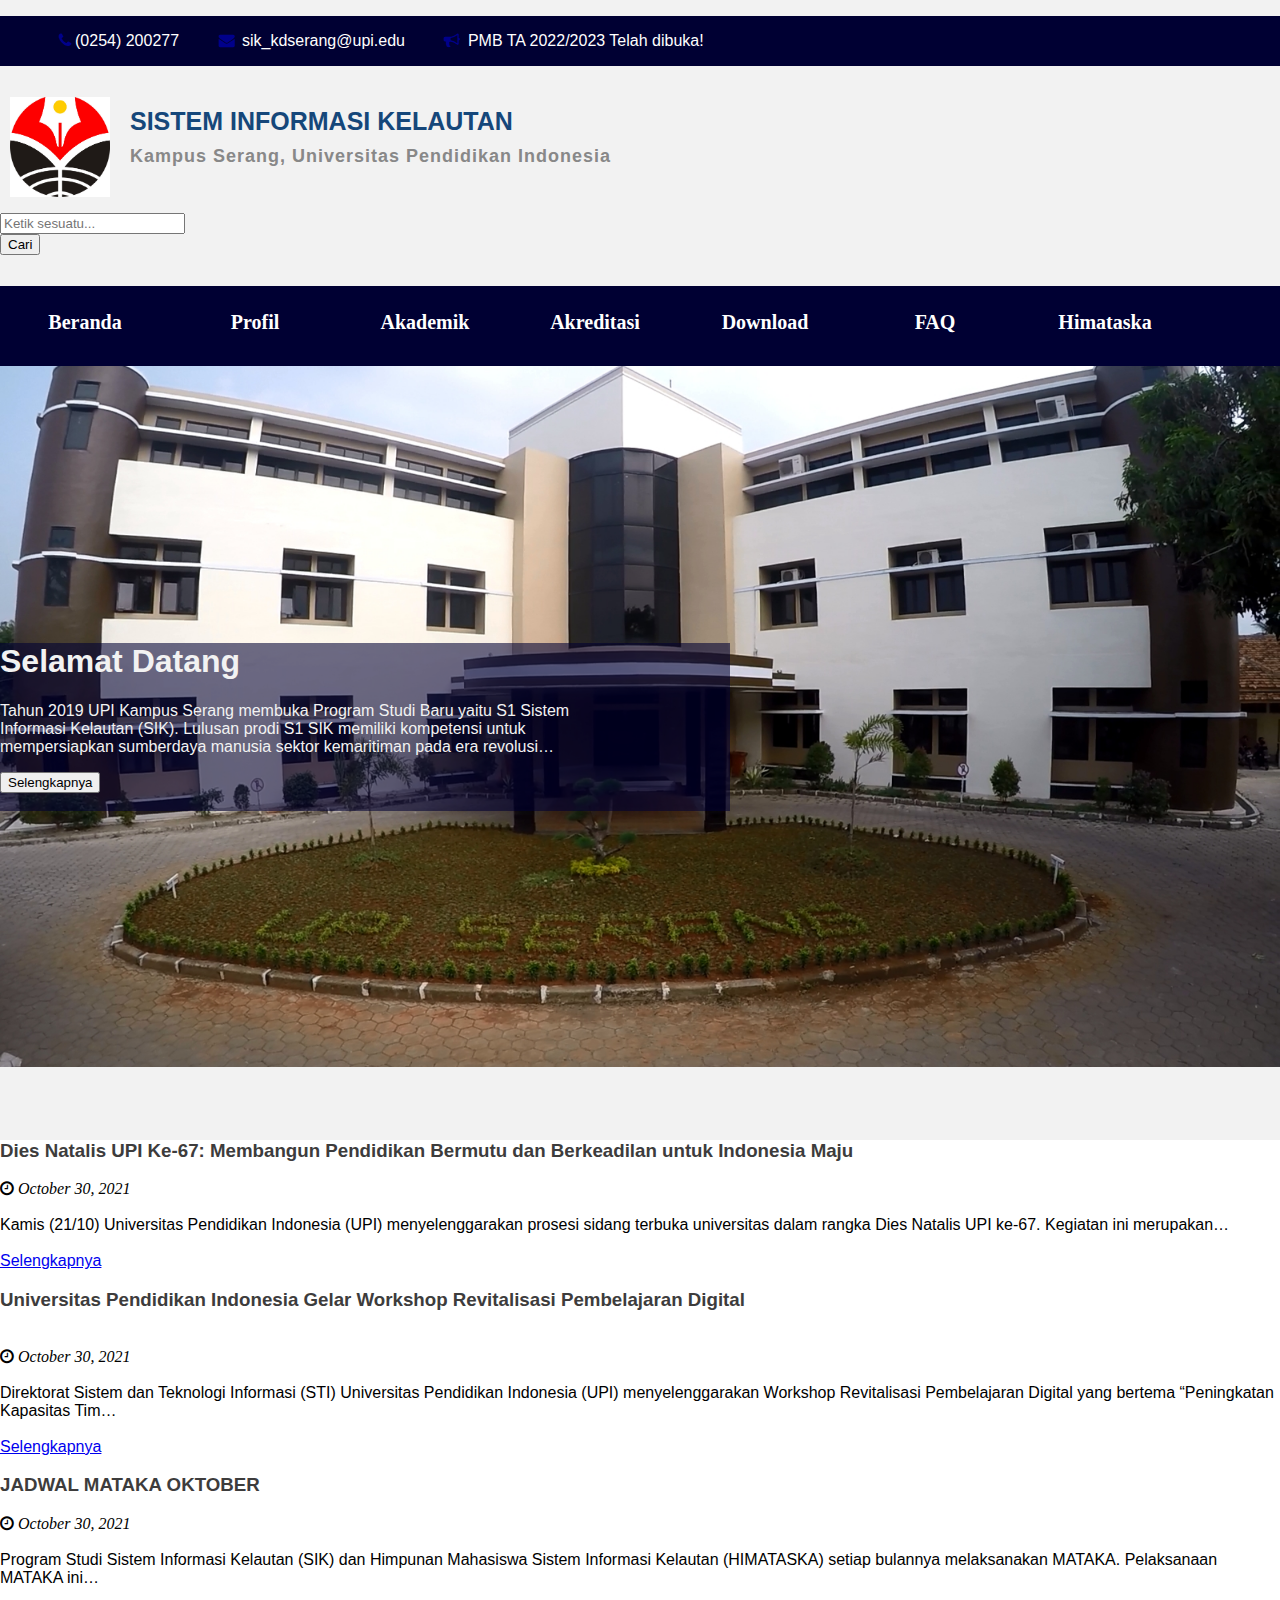
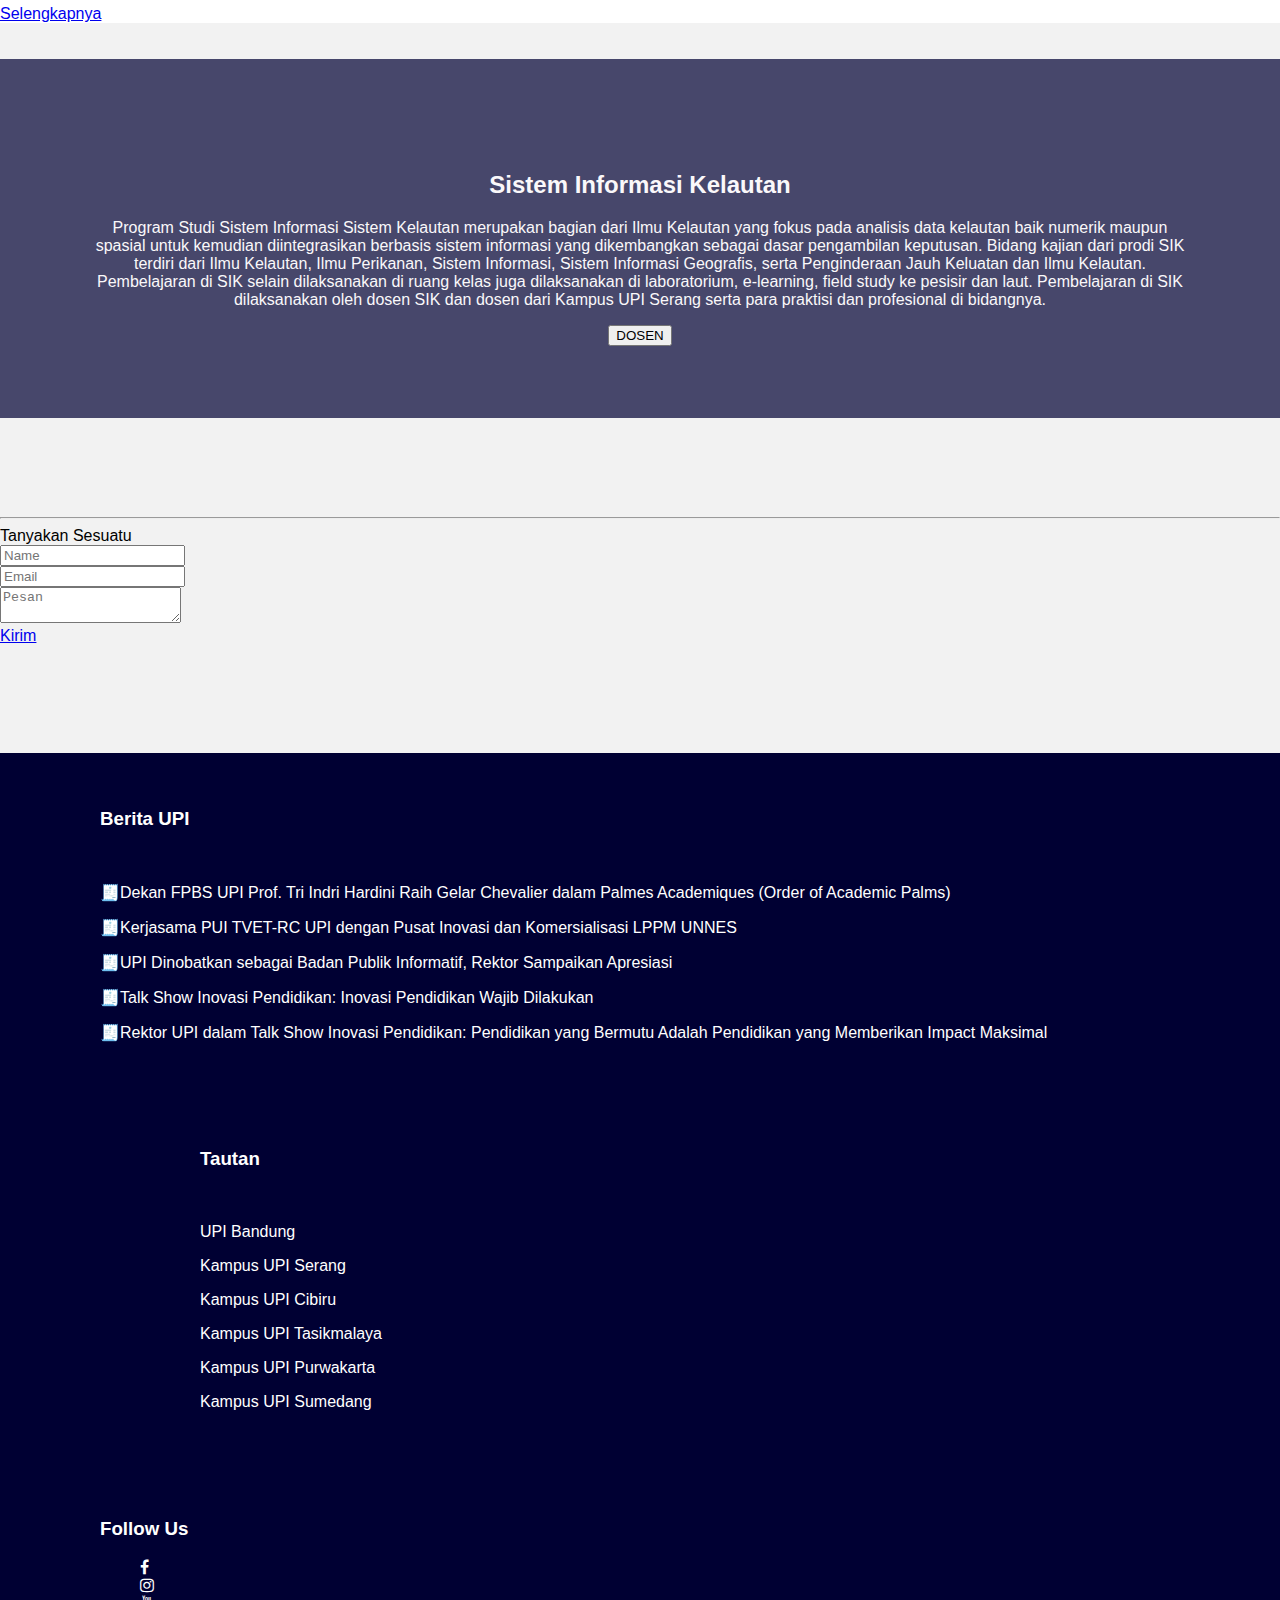
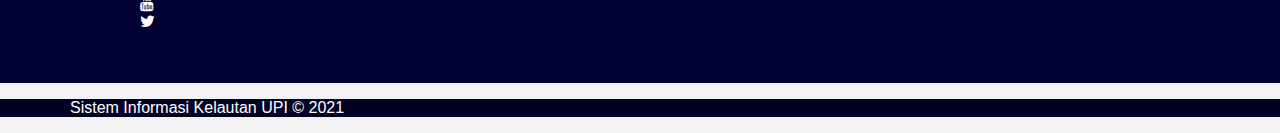
==== index.html @ e2124f50 "first commit" ====
<!DOCTYPE html>
<html lang="en">
<head>
  <meta charset="UTF-8">
  <meta name="viewport" content="width=device-width, initial-scale=1.0">
  <meta http-equiv="X-UA-Compatible" content="ie=edge">
  <title>Web SIK </title>
  <link rel="stylesheet" href="style.css">
  <link href="https://cdn.jsdelivr.net/npm/bootstrap@5.1.3/dist/css/bootstrap.min.css" rel="stylesheet" integrity="sha384-1BmE4kWBq78iYhFldvKuhfTAU6auU8tT94WrHftjDbrCEXSU1oBoqyl2QvZ6jIW3" crossorigin="anonymous">
  <link rel="stylesheet" href="https://cdnjs.cloudflare.com/ajax/libs/font-awesome/4.7.0/css/font-awesome.css" integrity="sha512-5A8nwdMOWrSz20fDsjczgUidUBR8liPYU+WymTZP1lmY9G6Oc7HlZv156XqnsgNUzTyMefFTcsFH/tnJE/+xBg==" crossorigin="anonymous" referrerpolicy="no-referrer" />

</head>
<body>
    <section>
        
        <div id ="TopcontactInfo">
            <div id ="TopcontactInfo">
              
                        <ul class="top-contact">
                            <li><a href="tel:0254200277"><span class="icon"><i class="fa fa-phone" aria-hidden="true"></i>(0254) 200277</span></a> </li>	
                            <li> <a href="mailto:sik_kdserang@upi.edu"><span class="icon"><i class="fa fa-envelope" aria-hidden="true"></i> sik_kdserang@upi.edu</span> </a> </li>
                            <li> <a href="http://pmb.upi.edu/"><span class="icon"><i class="fa fa-bullhorn" aria-hidden="true"></i> PMB TA 2022/2023 Telah dibuka!</span></a> </li>	
                        </ul>
                        
        </div>
        
        </section>
        <header>
            <div class ="container">
               <div class="row">
                   <div class="col-md-8">
                       <div class="brand">
                           <br>
                           <a href="index.html">
                            <img src ="LOGO-UPI.jpg" alt="">
                        </a>
                            <div class="brand-name">
                                <h1>Sistem Informasi Kelautan</h1>
                                <h3>Kampus Serang, Universitas Pendidikan Indonesia </h3>
                            </div>
                        </div>
                   </div>
                   
                    <div class="col-md-4 pembungkus-searchbox">
                        <div class="searchbox">
                            <form method="get">
                                <div class="input-group">
                                    <input class="form-control" type="text" name=""
                                    placeholder="Ketik sesuatu..." aria-label="Tombol Cari"
                                    aria-describedby="tombol-cari">
                                    <div class="input-group-append">
                                        <button class="btn btn-primary" id="my-addon">Cari </button>
                                    </div>
                                </div>
                            </form>
                        </div>
                   </div>
                </div>
            </div>
        </header>
 
    <!--Navbar-->
    <div class ="nav">
        <ul>
            <li><a href="index.html">Beranda </a></li>
            <li><a href="#">Profil </a>
                <ul>
                <li><a href="sejarah.html">Sejarah </a></li>
                <li><a href="visimisi.html">Visi Misi</a></li>
                <li><a href="strukturOrganisasi.html">Struktur Organisasi </a></li>
                <li><a href="dosen.html">Dosen</a></li>
                </ul>
            </li>
            <li><a href="#">Akademik </a>
                <ul>
                <li><a href="kurikulum.html">Kurikulum </a></li>
                <li><a href="laboratorium.html">Laboratorium</a></li>
                </ul>
            </li>
            <li><a href="akreditasi.html">Akreditasi </a></li>
            <li><a href="#">Download </a>
                <ul>
                    <li><a href=" https://drive.google.com/file/d/1QzVIjXXNbZxCYD2rnOdaMWR_7k83amyw/view ">SK Syarat Akreditasi </a></li>
                    <li><a href=" https://drive.google.com/file/d/1CijlD1g5NZH2Jkwvf90TXoUYX3rdcYp9/view ">Struktur Kurikulum</a></li>
                    <li><a href=" https://drive.google.com/drive/folders/12tzM1qZQ9NG99olZvmA_syL-TH44oXh2?usp=sharing">Rencana Pembelajaran </a></li>
                    <li><a href=" https://drive.google.com/drive/folders/1ZlC8ZQWGvVBEEoRyfmFhJ83XofXxtgrY?usp=sharing">Nilai Perkuliahan</a></li>
                    </ul>
            </li>
            <li><a href="FAQ.html">FAQ </a></li>
            <li><a href="himataska.html">Himataska </a></li>
        </ul>
    </div>
    
    <!--Section Banner-->
    <div class="container-fluid banner">
        <div class="container text-center" style="background-color: #00003393; width: 730px;">
          
            <h1 >Selamat Datang</h1>
            <p > Tahun 2019 UPI Kampus Serang membuka Program Studi Baru yaitu S1 Sistem <br>
                Informasi Kelautan (SIK). Lulusan prodi S1 SIK memiliki kompetensi untuk <br>
                mempersiapkan sumberdaya manusia sektor kemaritiman pada era revolusi… </p>
                
          <a href="http://sik.kd-serang.upi.edu/?page_id=426">
            <button type="button" class="btn btn-primary btn-lg" >
              Selengkapnya
            </button> <br> <br>
          </a>
        </div>
      </div>

      <br>
      <br>
      <br>
      <section id="berita">
        <div class="container">
            <div class="row">
                <div class="col">
                    <a href=""style="text-decoration:none">
                    <h3>Dies Natalis UPI Ke-67: Membangun Pendidikan Bermutu dan Berkeadilan untuk Indonesia Maju</h3>
                    </a>
                    <i class="fa fa-clock-o" aria-hidden="true"> <i> October 30, 2021 </i> </i>
                  
                     <br> <br>
                    Kamis (21/10) Universitas Pendidikan Indonesia (UPI) menyelenggarakan prosesi sidang terbuka universitas dalam rangka Dies Natalis UPI ke-67. Kegiatan ini merupakan…
                     
                    <br>
                    <br>
                    <a href="...">Selengkapnya</a>
                </div>
                
                <div class="col">
                    <a href=""style="text-decoration:none">
                    <h3>Universitas Pendidikan Indonesia Gelar Workshop Revitalisasi Pembelajaran Digital</h3> <br>
                    </a>
                    <i class="fa fa-clock-o" aria-hidden="true"> <i> October 30, 2021 </i> </i> <br> <br>
                    Direktorat Sistem dan Teknologi Informasi (STI) Universitas Pendidikan Indonesia (UPI) menyelenggarakan Workshop Revitalisasi Pembelajaran Digital yang bertema “Peningkatan Kapasitas Tim…
                    <br>
                    <br>
                    <a href="...">Selengkapnya</a>
                </div>
                <div class="col">
                    <a href=""style="text-decoration:none">
                    <h3>JADWAL MATAKA OKTOBER</h3>  
                    </a>
                    <i class="fa fa-clock-o" aria-hidden="true"> <i> October 30, 2021 </i> </i> <br> <br>
                     
                    Program Studi Sistem Informasi Kelautan (SIK) dan Himpunan Mahasiswa Sistem Informasi Kelautan (HIMATASKA) setiap bulannya melaksanakan MATAKA. Pelaksanaan MATAKA ini…
                
                    <br>
                    <br>
                    <a href="...">Selengkapnya</a>
                </div>
            </div>
        </div>
    </section>
<!--Tentang SIK-->
    <center>
        <br><br>
    <aside id="education-mind-call-to-action-5"  
    style="background-image:url(http://sik.kd-serang.upi.edu/wp-content/uploads/2019/03/11107.jpg) ;
    background-size: cover; height: 450px; background-position: 10px;"
    >
    
    <div class="container2">
        <div class="cta-content" style="background-color: #000033b4;"><br><br>
            <h2 class="widget-title" style="color: rgb(250, 248, 250); font-family: sans-serif;;" > <br><br>
                Sistem Informasi Kelautan</h2>
            <p style="color: rgb(250, 248, 250);" >Program Studi Sistem Informasi Sistem Kelautan merupakan bagian dari Ilmu Kelautan yang fokus pada analisis data kelautan baik numerik maupun<br>
                spasial untuk kemudian diintegrasikan berbasis sistem informasi yang dikembangkan sebagai dasar pengambilan keputusan. Bidang kajian dari prodi SIK <br>
                terdiri dari Ilmu Kelautan, Ilmu Perikanan, Sistem Informasi, Sistem Informasi Geografis, serta Penginderaan Jauh Keluatan dan Ilmu Kelautan. <br>
                 Pembelajaran di SIK selain dilaksanakan di ruang kelas juga dilaksanakan di laboratorium,
                 e-learning, field study ke pesisir dan laut. Pembelajaran di SIK <br>
                 dilaksanakan oleh dosen SIK dan dosen dari Kampus UPI Serang serta para praktisi dan profesional di bidangnya.</p> 
							
            <a href="http://sik.kd-serang.upi.edu/?page_id=426">
                <button type="button" class="btn btn-primary btn-lg" >
                DOSEN
                </button>
            </a> <br> <br> <br> <br> <br>
    </div>
    </center>

        <section id="contact" class="contact section-bg">
            <div class="container">
              <hr>
              </div class="container">
              <div class="peta">
            <center>
                <iframe src="https://www.google.com/maps/embed?pb=!1m18!1m12!1m3!1d3967.037042255821!2d106.14447451419264!3d-6.125717661768667!2m3!1f0!2f0!3f0!3m2!1i1024!2i768!4f13.1!3m3!1m2!1s0x2e418adaa4f7f563%3A0x950ec58123df8596!2sUniversitas%20Pendidikan%20Indonesia%20(UPI)%20Kampus%20Serang!5e0!3m2!1sid!2sid!4v1636015994244!5m2!1sid!2sid" width="500" height="300" style="border:0; position: absolute;" allowfullscreen="" loading="lazy"></iframe>
            </center>
              <div class="row mt-5 justify-content-center" width= "20%" height="20%" >
                <div class="col-lg-10" > Tanyakan Sesuatu  <br> 
                  <form action="forms/contact.php" method="post" role="form" class="php-email-form">
                    <div>
                      <div class="col-md-6 form-group">
                        <input type="text" name="name" class="form-control" id="name" placeholder="Name" required>
                      </div>
                      <div class="col-md-6 form-group mt-3 mt-md-0">
                        <input type="email" class="form-control" name="email" id="email" placeholder="Email" required>
                      </div>
                      <div class="col-md-6 form-group mt-3 mt-md-0">
                        <textarea class="form-control" name="pesan" id="Pesan" placeholder="Pesan" required></textarea>
                      </div>
                    </div>
                    <a class="btn btn-primary" href="#" role="button">Kirim</a>
                  </form>
                </div>
              </div>
            </div>
          </section>
    <br>
    <br>
    <br>
    <br>
    <br>
    <br>

    <!--Footer-->
        <section id="footer"  style="background-color:#000033; " >
            <div class="container" >
                <div class="row" style="margin-left: 100px;">
                    <div class="col">
                        <br> <br> 
                        <h3 style="color :#fff">Berita UPI</h3> <br>

                         <a href=" http://berita.upi.edu/dekan-fpbs-upi-prof-tri-indri-hardini-raih-gelar-chevalier-dalam-palmes-academiques-order-of-academic-palms/ " 
                         style="text-decoration:none; " >
                        <p style="color: #fff;">🧾Dekan FPBS UPI Prof. Tri Indri Hardini Raih Gelar Chevalier dalam Palmes Academiques (Order of Academic Palms) </p></a>

                        <a href="http://berita.upi.edu/kerjasama-pui-tvet-rc-upi-dengan-pusat-inovasi-dan-komersialisasi-lppm-unnes/" 
                        style="text-decoration:none;"  >
                        <p style="color: #fff;">🧾Kerjasama PUI TVET-RC UPI dengan Pusat Inovasi dan Komersialisasi LPPM UNNES </p> </a>

                        <a href=" http://berita.upi.edu/upi-dinobatkan-sebagai-badan-publik-informatif-rektor-sampaikan-apresiasi/  " 
                        style="text-decoration:none;"   >
                        <p style="color: #fff;">🧾UPI Dinobatkan sebagai Badan Publik Informatif, Rektor Sampaikan Apresiasi </p> </a>

                        <a href=" http://berita.upi.edu/talk-show-inovasi-pendidikan-inovasi-pendidikan-wajib-dilakukan/ " 
                        style="text-decoration:none;" >
                        <p style="color: #fff;">🧾Talk Show Inovasi Pendidikan: Inovasi Pendidikan Wajib Dilakukan</p> </a>

                        <a href="http://berita.upi.edu/rektor-upi-dalam-talk-show-inovasi-pendidikan-pendidikan-yang-bermutu-adalah-pendidikan-yang-memberikan-impact-maksimal/" 
                        style="text-decoration:none;">
                        <p style="color: #fff;">🧾Rektor UPI dalam Talk Show Inovasi Pendidikan: Pendidikan yang Bermutu Adalah Pendidikan yang Memberikan Impact Maksimal</p> </a>
                        <br>
                        <br>
                        
                    </div>
                    <div class="col" style=" margin-left: 100px; ">
                        <br> <br> 
                        <h3 style="color: #fff;">Tautan</h3> <br>
                        <a href=" http://upi.edu/" style="text-decoration: none;"><p style="color: #fff;"> UPI Bandung </p> </a>
                        <a href="http://kd-serang.upi.edu/"style="text-decoration: none;" > <p style="color: #fff;"> Kampus UPI Serang </p> </a>
                        <a href="http://kd-cibiru.upi.edu/"style="text-decoration: none;" ><p style="color: #fff;"> Kampus UPI Cibiru </p> </a>
                        <a href="http://kd-tasikmalaya.upi.edu/"style="text-decoration: none;" ><p style="color: #fff;">Kampus UPI Tasikmalaya</p> </a>
                        <a href=" http://kd-purwakarta.upi.edu/"style="text-decoration: none;" ><p style="color: #fff;">Kampus UPI Purwakarta</p> </a>
                        <a href="http://kd-sumedang.upi.edu/"style="text-decoration: none;" ><p style="color: #fff;">Kampus UPI Sumedang</p> </a>


                        <br>
                        <br>

                    </div>
                    <div class="col">
                        <br> <br> 
                        <h3 style="color: #fff;">Follow Us</h3>
                        <ul class = "sosmed">
                            <li><a href="https://www.facebook.com/pages/category/Education/Sistem-Informasi-Kelautan-UPI-365811034019480/"><i class="fa fa-facebook-f"></i></a></li>
                            <li ><a href="https://www.instagram.com/sik_upi/"><i class="fa fa-instagram"></i></a></li>
                            <li><a href="https://www.youtube.com/channel/UCYkaBAojBx98my-XfoGZ9tA"><i class="fa fa-youtube"></i></a></li>
                            <li><a href="https://twitter.com/sik_upi"><i class="fa fa-twitter"></i></a></li>
                        </ul>
                        <br>
                        <br>
                        
            </div>
        </section>

        <!--Hak Cipta-->
        <div class="container d-md-flex py-4"   style=" background-color: #010124; background-size:300px ; max-width: 1500px;" >
            <div class="me-md-auto text-center text-md-start">
              <div class="copyright">
                <p style="color: #fff; margin-left: 70px;"><span>Sistem Informasi Kelautan UPI  &copy; 2021 </span></p>
              </div>
        
</body>
</html>
---- style.css ----
@import url('https://fonts.googleapis.com/css2?family=Poppins:wght@200;300;400;500;600;700&display=swap');
body{
    font-family: "Monstserrat",  'Segoe UI', Tahoma, Geneva, Verdana, sans-serif;
    margin: 0;
    background: #f2f2f2;
}
#TopcontactInfo {
    background-color:#000033;
    color: #fff;
    height: 50px;
    line-height: 50px;
}

.top-contact{
    list-style: none;
}
.sosmed{
    list-style: none;
}

#TopcontactInfo li{
    display: inline-block;

}
#TopcontactInfo li span{
    color: #fff;	
    display: inline-block;
    padding: 0 9px;
    
}
.top-contact li span :hover{
    color: rgb(231, 9, 9);	
}


#TopcontactInfo li a{
    padding: 0 7px;
}


#TopcontactInfo li a span i
{
	color: darkblue;
    padding: 0 3px;
}
.sosmed li a i{
    color:#ffffff ;
}
.container img{
    width: 100px ;
    height: 100px;
}

/*CSS untuk HEADER */

header {
    padding: 31px 0;
}
.brand{
    display: flex;
    margin-left: 10px;
    margin-right: 10px;
}

.brand img {
    margin-right: 10px;
}
.brand .brand-name h1 {
    font-size: 25px;
    color: #15477A;
    text-transform: uppercase ;
    margin: 10px;
}

.brand .brand-name h3{
    font-size: 18px;
    
    
    letter-spacing: 1px;
    color: #888888;
    margin: 10px;
}

.pembungkus-searchbox{
    margin-top: 12px;   
}

.nav {
  width: 100%;
  background-color: #000033;

  height: 80px;

}
.nav ul{
  list-style: none;
  position: absolute;
  padding: 0;
  margin: 0 ; 
  
  
}

.nav ul li{
  float: left;
  margin-top: 15px;
}
.nav ul li a{
  width: 150px;
  color: #fff;
  display: block;
  text-decoration: none;
  font-size: 20px;
  text-align: center;
  padding: 10px;
  border-radius: 10px;
  font-family: Century Gothic;
  font-weight: bold;
}

.nav ul li a:hover {
  background: darkblue;

}
ul li ul{
  background: #000033;

}
.nav ul li ul li{
  float: none;
}
.nav ul li ul{
  display: none;
}
ul li:hover ul{
  display: block;
}

.nav ul li ul li a{
  font-size: 17px;
  text-align: left;
}

/*CSS Untuk Banner*/
.banner {
  background: url("UpiSerang.jpg")
    no-repeat center center;
  background-size: cover;
  padding-top: 20%;
  padding-bottom: 20%;
  color: #f2f2f2;
}

/*CSS untuk Berita */
#berita{
  background-color: #ffffff;
}

.col h3{
  color: #3d3c3c;
}
.col h3:hover {
  color: rgba(0, 0, 139, 0.74);
  
}

/* CSS tentang SIK*/
.container2 widget-title{
  color: #ffffff;
}
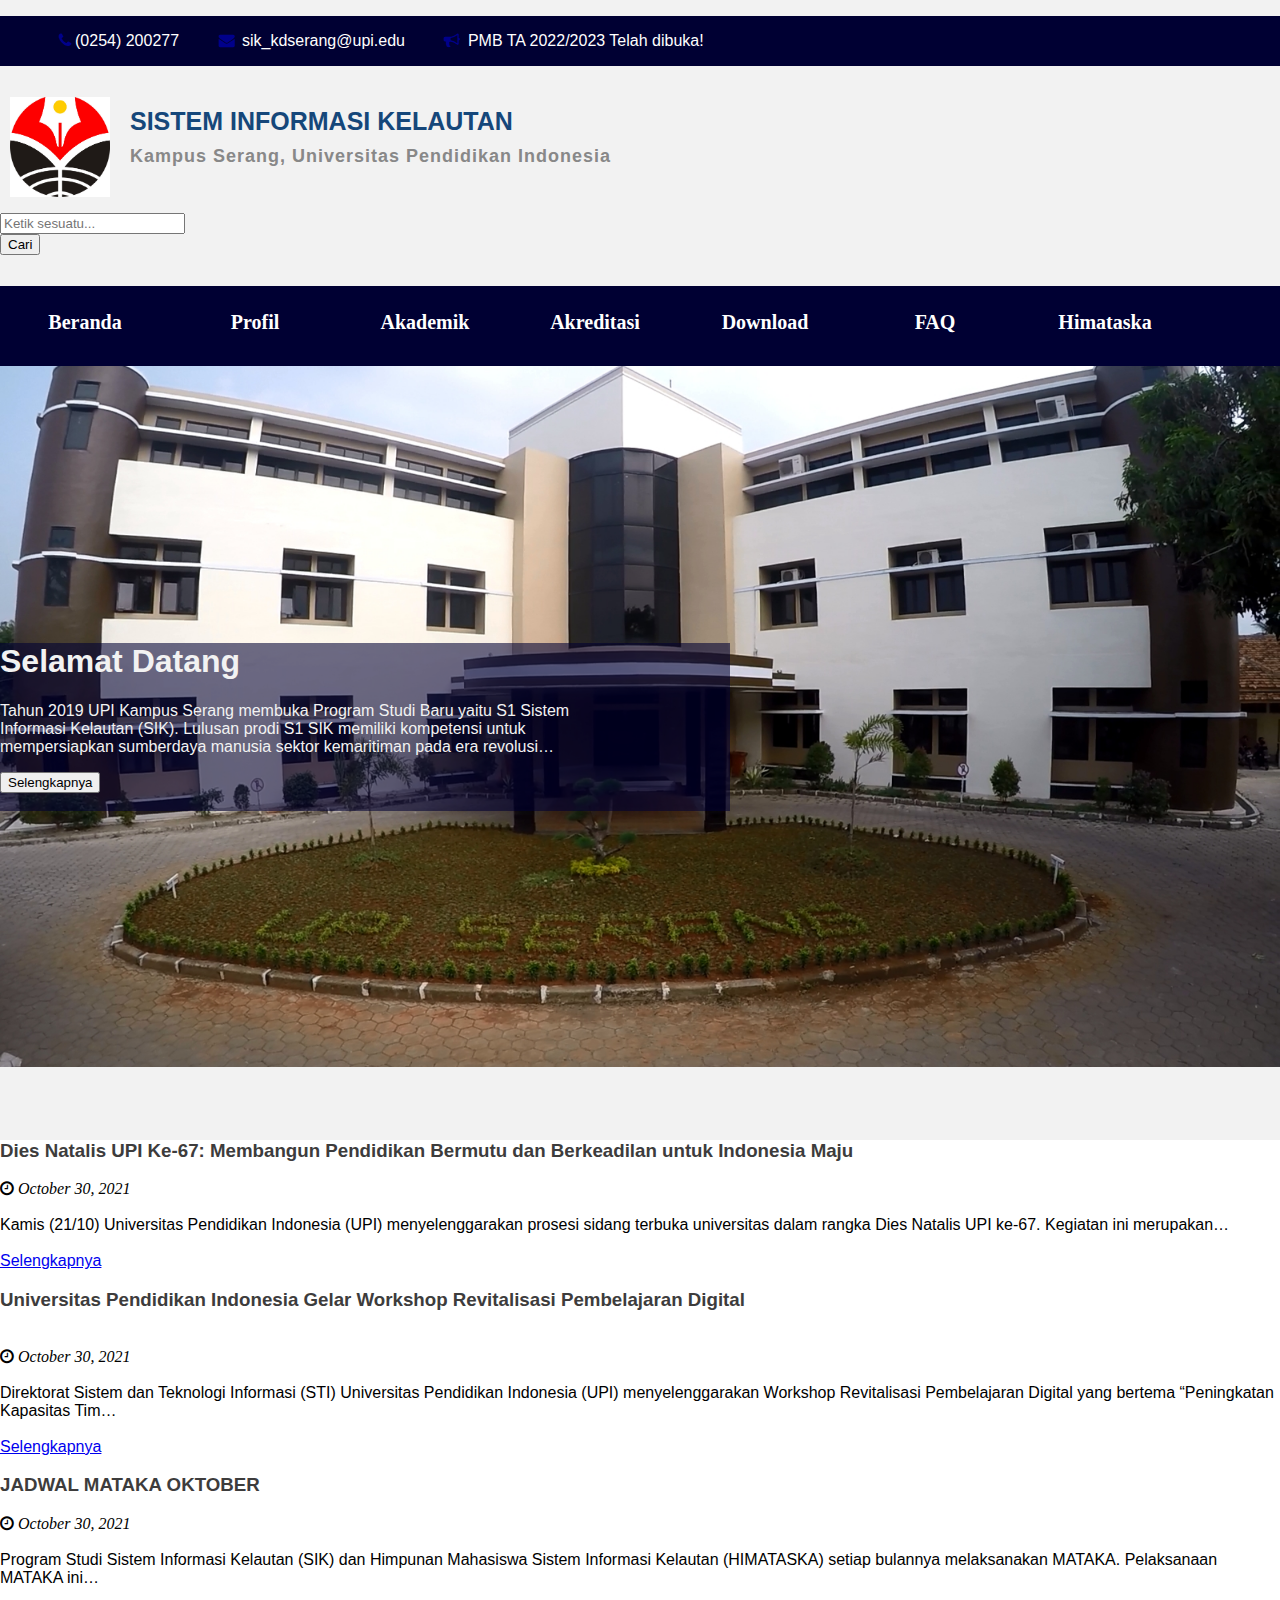
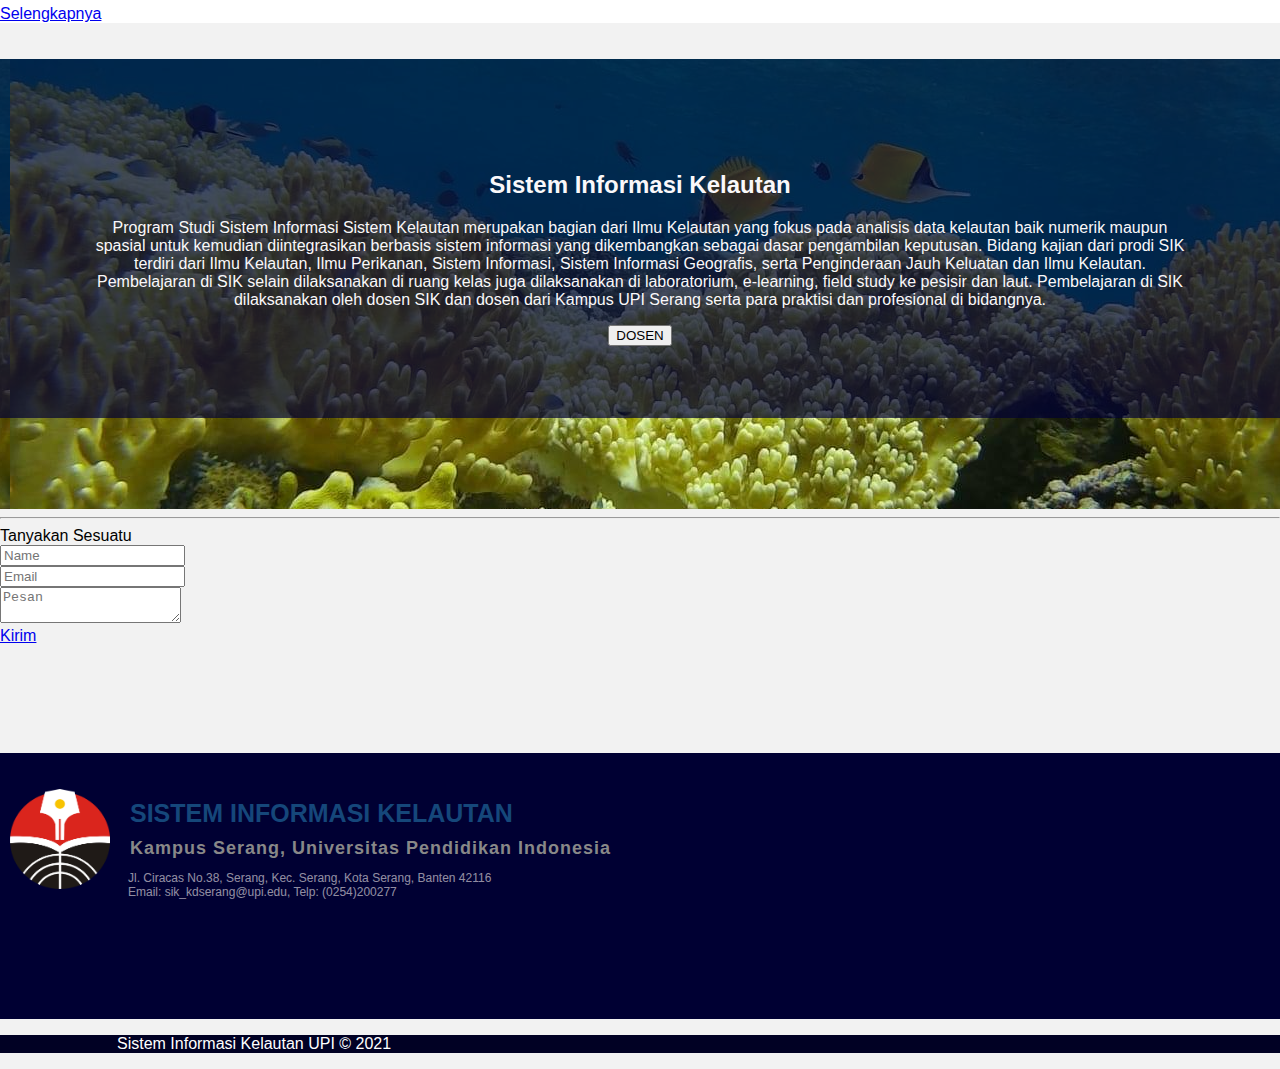
==== commit b2e8e030: "Update index.html" ====
--- a/index.html
+++ b/index.html
@@ -100,7 +100,7 @@
                 Informasi Kelautan (SIK). Lulusan prodi S1 SIK memiliki kompetensi untuk <br>
                 mempersiapkan sumberdaya manusia sektor kemaritiman pada era revolusi… </p>
                 
-          <a href="http://sik.kd-serang.upi.edu/?page_id=426">
+          <a href="tentangSIK.html">
             <button type="button" class="btn btn-primary btn-lg" >
               Selengkapnya
             </button> <br> <br>
@@ -115,7 +115,7 @@
         <div class="container">
             <div class="row">
                 <div class="col">
-                    <a href=""style="text-decoration:none">
+                    <a href="Berita-1.html "style="text-decoration:none">
                     <h3>Dies Natalis UPI Ke-67: Membangun Pendidikan Bermutu dan Berkeadilan untuk Indonesia Maju</h3>
                     </a>
                     <i class="fa fa-clock-o" aria-hidden="true"> <i> October 30, 2021 </i> </i>
@@ -125,21 +125,21 @@
                      
                     <br>
                     <br>
-                    <a href="...">Selengkapnya</a>
+                    <a href="Berita-1.html">Selengkapnya</a>
                 </div>
                 
                 <div class="col">
-                    <a href=""style="text-decoration:none">
+                    <a href="Berita-2.html "style="text-decoration:none">
                     <h3>Universitas Pendidikan Indonesia Gelar Workshop Revitalisasi Pembelajaran Digital</h3> <br>
                     </a>
                     <i class="fa fa-clock-o" aria-hidden="true"> <i> October 30, 2021 </i> </i> <br> <br>
                     Direktorat Sistem dan Teknologi Informasi (STI) Universitas Pendidikan Indonesia (UPI) menyelenggarakan Workshop Revitalisasi Pembelajaran Digital yang bertema “Peningkatan Kapasitas Tim…
                     <br>
                     <br>
-                    <a href="...">Selengkapnya</a>
+                    <a href="Berita-2.html">Selengkapnya</a>
                 </div>
                 <div class="col">
-                    <a href=""style="text-decoration:none">
+                    <a href=" Berita-3.html "style="text-decoration:none">
                     <h3>JADWAL MATAKA OKTOBER</h3>  
                     </a>
                     <i class="fa fa-clock-o" aria-hidden="true"> <i> October 30, 2021 </i> </i> <br> <br>
@@ -148,7 +148,7 @@
                 
                     <br>
                     <br>
-                    <a href="...">Selengkapnya</a>
+                    <a href="Berita-3.html ">Selengkapnya</a>
                 </div>
             </div>
         </div>
@@ -157,7 +157,7 @@
     <center>
         <br><br>
     <aside id="education-mind-call-to-action-5"  
-    style="background-image:url(http://sik.kd-serang.upi.edu/wp-content/uploads/2019/03/11107.jpg) ;
+    style="background-image:url(laut.jpg) ;
     background-size: cover; height: 450px; background-position: 10px;"
     >
     
@@ -172,7 +172,7 @@
                  e-learning, field study ke pesisir dan laut. Pembelajaran di SIK <br>
                  dilaksanakan oleh dosen SIK dan dosen dari Kampus UPI Serang serta para praktisi dan profesional di bidangnya.</p> 
 							
-            <a href="http://sik.kd-serang.upi.edu/?page_id=426">
+            <a href="dosen.html">
                 <button type="button" class="btn btn-primary btn-lg" >
                 DOSEN
                 </button>
@@ -215,72 +215,38 @@
     <br>
     <br>
 
-    <!--Footer-->
+     <!--Footer-->
         <section id="footer"  style="background-color:#000033; " >
-            <div class="container" >
-                <div class="row" style="margin-left: 100px;">
-                    <div class="col">
-                        <br> <br> 
-                        <h3 style="color :#fff">Berita UPI</h3> <br>
-
-                         <a href=" http://berita.upi.edu/dekan-fpbs-upi-prof-tri-indri-hardini-raih-gelar-chevalier-dalam-palmes-academiques-order-of-academic-palms/ " 
-                         style="text-decoration:none; " >
-                        <p style="color: #fff;">🧾Dekan FPBS UPI Prof. Tri Indri Hardini Raih Gelar Chevalier dalam Palmes Academiques (Order of Academic Palms) </p></a>
-
-                        <a href="http://berita.upi.edu/kerjasama-pui-tvet-rc-upi-dengan-pusat-inovasi-dan-komersialisasi-lppm-unnes/" 
-                        style="text-decoration:none;"  >
-                        <p style="color: #fff;">🧾Kerjasama PUI TVET-RC UPI dengan Pusat Inovasi dan Komersialisasi LPPM UNNES </p> </a>
-
-                        <a href=" http://berita.upi.edu/upi-dinobatkan-sebagai-badan-publik-informatif-rektor-sampaikan-apresiasi/  " 
-                        style="text-decoration:none;"   >
-                        <p style="color: #fff;">🧾UPI Dinobatkan sebagai Badan Publik Informatif, Rektor Sampaikan Apresiasi </p> </a>
-
-                        <a href=" http://berita.upi.edu/talk-show-inovasi-pendidikan-inovasi-pendidikan-wajib-dilakukan/ " 
-                        style="text-decoration:none;" >
-                        <p style="color: #fff;">🧾Talk Show Inovasi Pendidikan: Inovasi Pendidikan Wajib Dilakukan</p> </a>
-
-                        <a href="http://berita.upi.edu/rektor-upi-dalam-talk-show-inovasi-pendidikan-pendidikan-yang-bermutu-adalah-pendidikan-yang-memberikan-impact-maksimal/" 
-                        style="text-decoration:none;">
-                        <p style="color: #fff;">🧾Rektor UPI dalam Talk Show Inovasi Pendidikan: Pendidikan yang Bermutu Adalah Pendidikan yang Memberikan Impact Maksimal</p> </a>
-                        <br>
-                        <br>
+            <br> <br> 
+            <div class ="container">
+                <div class="row">
+                    <div class="col-md-8">
+                        <div class="brand">
+                            <br>
+                            <a href="index.html">
+                             <img  src ="UPI-logo.png" alt="">
+                         </a>
+                             <div class="brand-name">
+                                 <h1>Sistem Informasi Kelautan</h1>
+                                 <h3>Kampus Serang, Universitas Pendidikan Indonesia </h3>
+                                 <p style="color: rgba(243, 237, 237, 0.616); margin-left: 8px; font-size: 12px; font-family: Arial, Helvetica, sans-serif;"> 
+                                    Jl. Ciracas No.38, Serang, Kec. Serang, Kota Serang, Banten 42116 <br>
+                                    Email: sik_kdserang@upi.edu, Telp: (0254)200277
+                                </p>
+                             </div>
+                         </div>
+                    </div>
+                <br> <br> <br> <br> <br> <br> 
                         
-                    </div>
-                    <div class="col" style=" margin-left: 100px; ">
-                        <br> <br> 
-                        <h3 style="color: #fff;">Tautan</h3> <br>
-                        <a href=" http://upi.edu/" style="text-decoration: none;"><p style="color: #fff;"> UPI Bandung </p> </a>
-                        <a href="http://kd-serang.upi.edu/"style="text-decoration: none;" > <p style="color: #fff;"> Kampus UPI Serang </p> </a>
-                        <a href="http://kd-cibiru.upi.edu/"style="text-decoration: none;" ><p style="color: #fff;"> Kampus UPI Cibiru </p> </a>
-                        <a href="http://kd-tasikmalaya.upi.edu/"style="text-decoration: none;" ><p style="color: #fff;">Kampus UPI Tasikmalaya</p> </a>
-                        <a href=" http://kd-purwakarta.upi.edu/"style="text-decoration: none;" ><p style="color: #fff;">Kampus UPI Purwakarta</p> </a>
-                        <a href="http://kd-sumedang.upi.edu/"style="text-decoration: none;" ><p style="color: #fff;">Kampus UPI Sumedang</p> </a>
-
-
-                        <br>
-                        <br>
-
-                    </div>
-                    <div class="col">
-                        <br> <br> 
-                        <h3 style="color: #fff;">Follow Us</h3>
-                        <ul class = "sosmed">
-                            <li><a href="https://www.facebook.com/pages/category/Education/Sistem-Informasi-Kelautan-UPI-365811034019480/"><i class="fa fa-facebook-f"></i></a></li>
-                            <li ><a href="https://www.instagram.com/sik_upi/"><i class="fa fa-instagram"></i></a></li>
-                            <li><a href="https://www.youtube.com/channel/UCYkaBAojBx98my-XfoGZ9tA"><i class="fa fa-youtube"></i></a></li>
-                            <li><a href="https://twitter.com/sik_upi"><i class="fa fa-twitter"></i></a></li>
-                        </ul>
-                        <br>
-                        <br>
-                        
-            </div>
+            
         </section>
 
         <!--Hak Cipta-->
         <div class="container d-md-flex py-4"   style=" background-color: #010124; background-size:300px ; max-width: 1500px;" >
             <div class="me-md-auto text-center text-md-start">
               <div class="copyright">
-                <p style="color: #fff; margin-left: 70px;"><span>Sistem Informasi Kelautan UPI  &copy; 2021 </span></p>
+                <p style="color: #fff; margin-left: 80px;"> 
+                    <span style="margin-left: 37px;">Sistem Informasi Kelautan UPI  &copy; 2021 </span></p>
               </div>
         
 </body>
